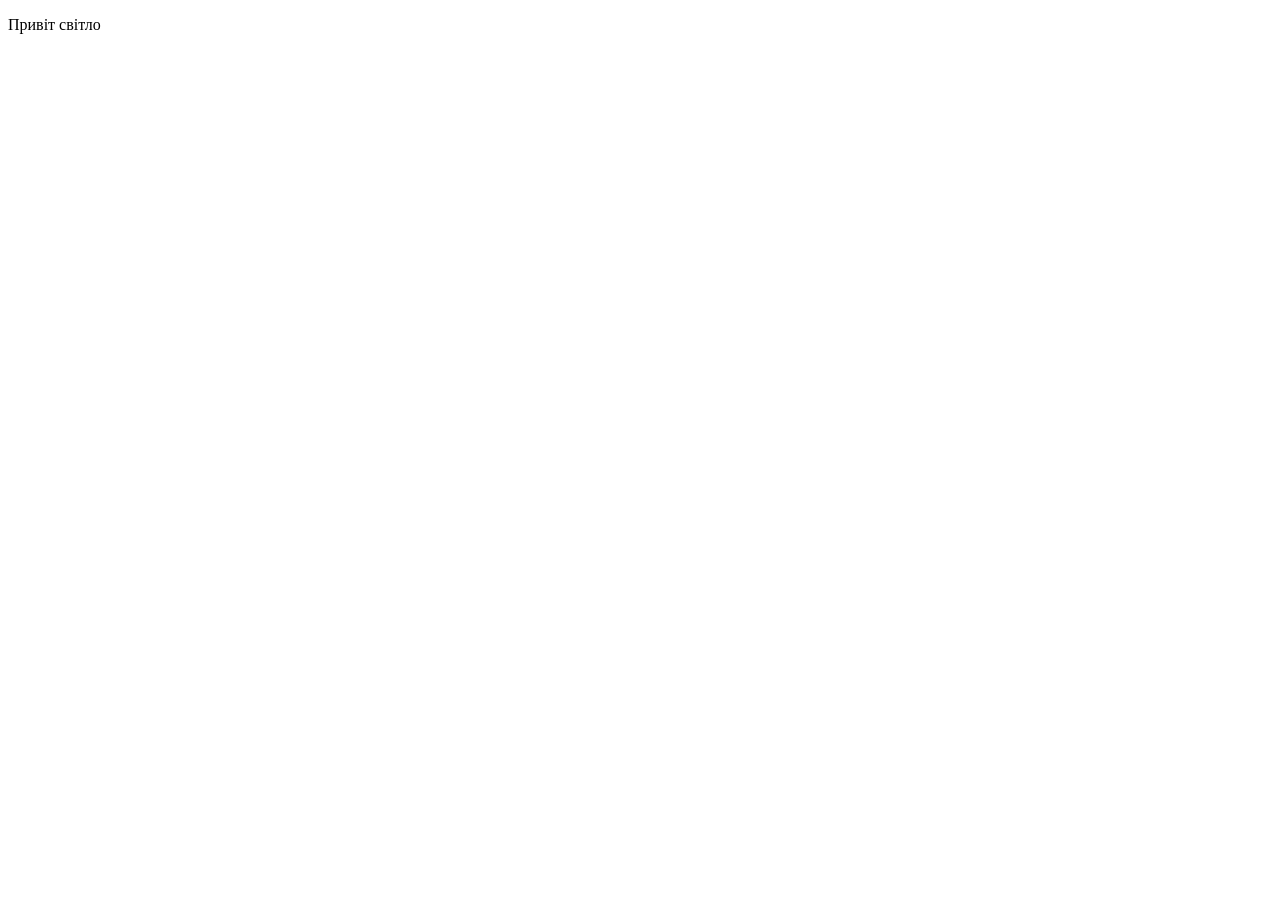
==== lesson 2/01-example.html @ b26fa531 "first commit" ====
<!DOCTYPE html>
<html lang="en">
<head>
    <meta charset="UTF-8">
    <meta name="viewport" content="width=device-width, initial-scale=1.0">
    <title>Document</title>
    
</head>
<body>
    <p>Привіт світло</p>
    <script>
        console.log ("Hello World");
    </script>
</body>
</html>
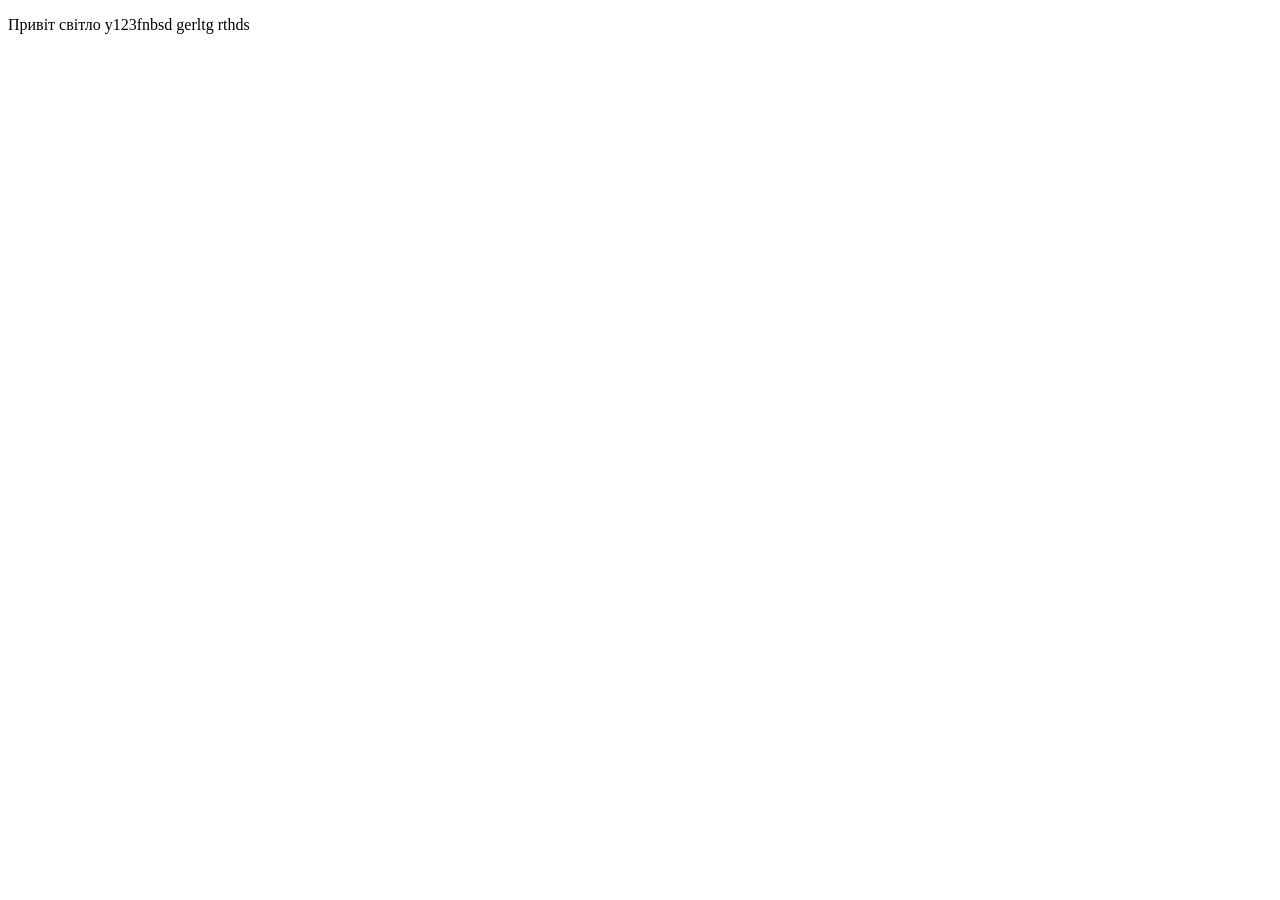
==== commit 91ab6e34: "first commit" ====
--- a/lesson 2/01-example.html
+++ b/lesson 2/01-example.html
@@ -1,15 +1,17 @@
 <!DOCTYPE html>
 <html lang="en">
-<head>
-    <meta charset="UTF-8">
-    <meta name="viewport" content="width=device-width, initial-scale=1.0">
+  <head>
+    <meta charset="UTF-8" />
+    <meta name="viewport" content="width=device-width, initial-scale=1.0" />
     <title>Document</title>
-    
-</head>
-<body>
-    <p>Привіт світло</p>
+  </head>
+  <body>
+    <p>Привіт світло y123fnbsd gerltg rthds</p>
     <script>
+        //console.log ("Hello World");
+      // console.log ("Hello World");
         console.log ("Hello World");
+        console.log("Hello World");
     </script>
-</body>
-</html>+  </body>
+</html>
